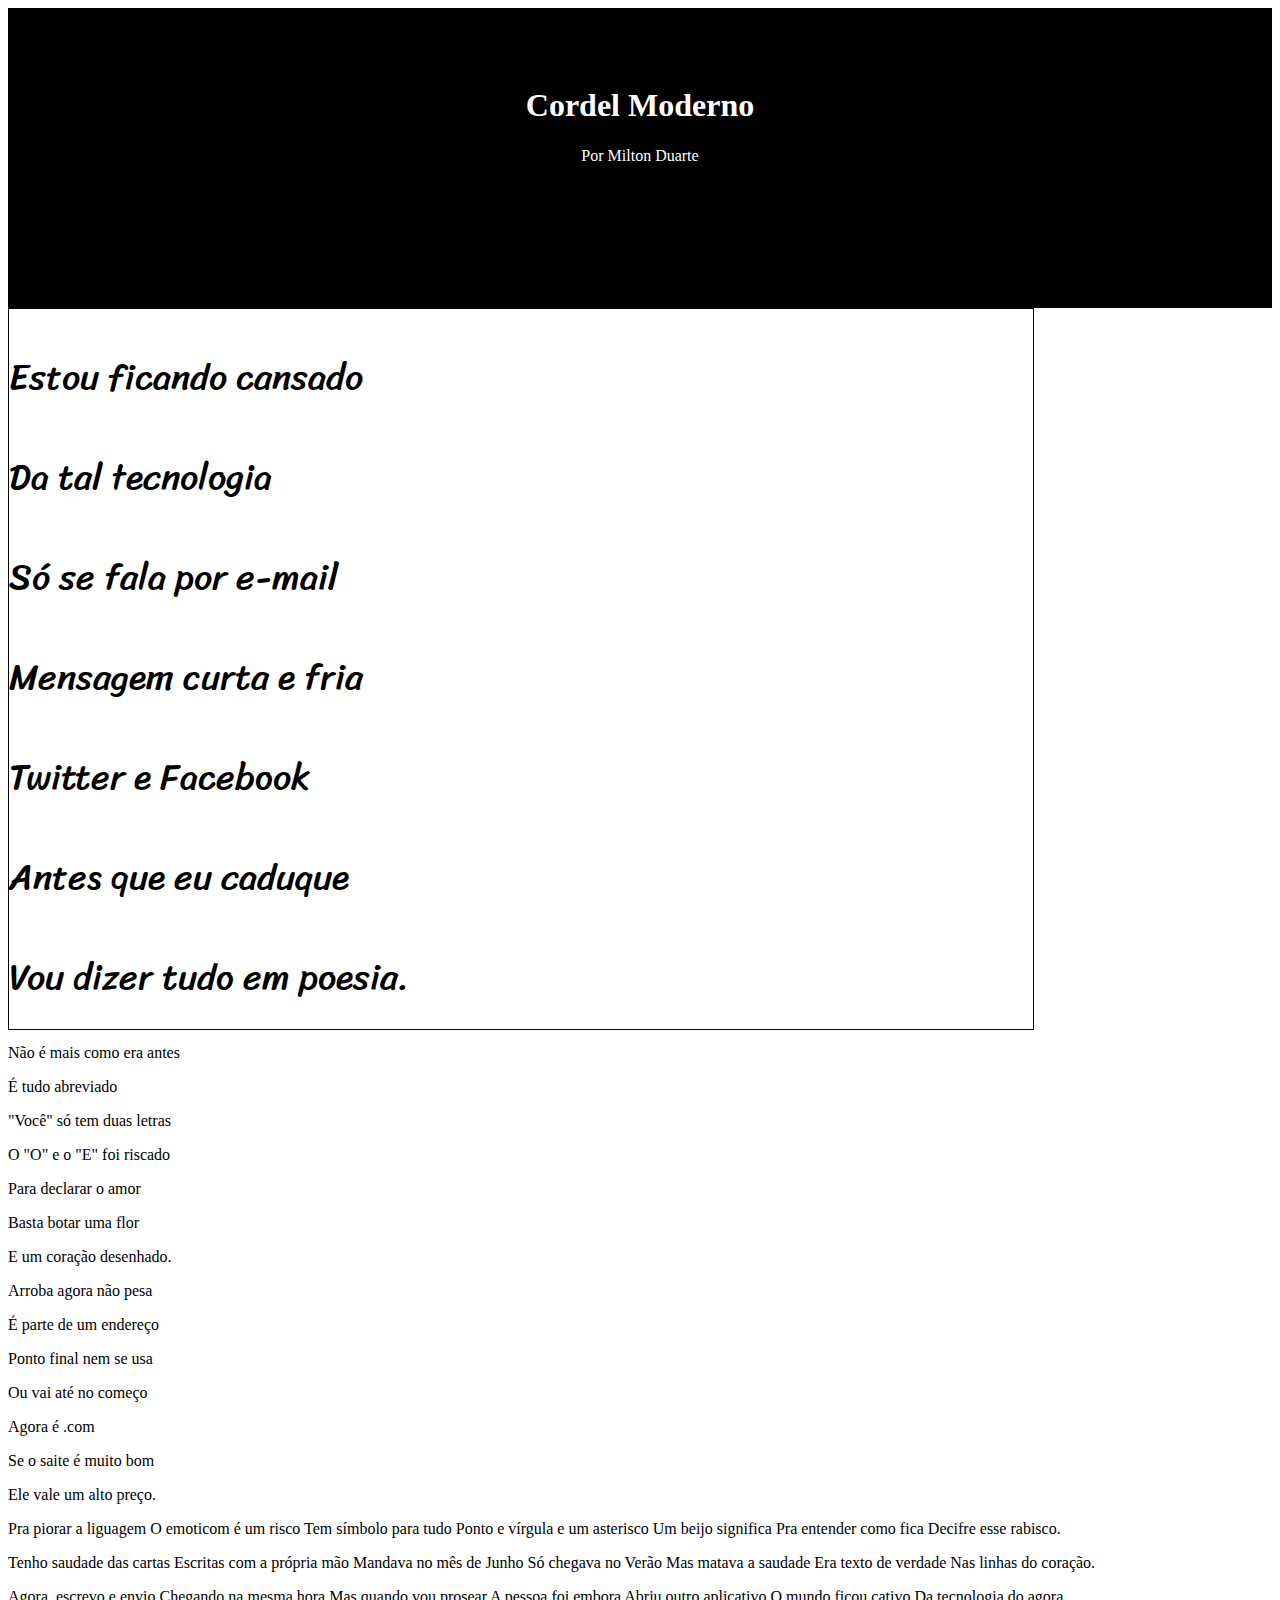
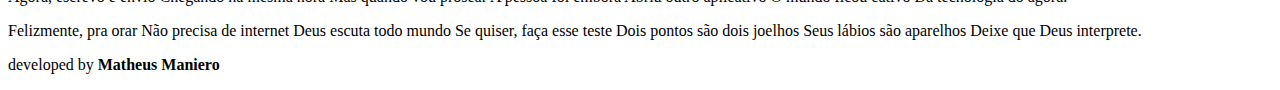
==== Cordel Challenge/index.html @ 2fa1e1e5 "first lines" ====
<!DOCTYPE html>
<html lang="pt-br">
<head>
    <meta charset="UTF-8">
    <meta http-equiv="X-UA-Compatible" content="IE=edge">
    <meta name="viewport" content="width=device-width, initial-scale=1.0">
    <link rel="stylesheet" href="style.css">
    <title>Cordel Challenge by Curso em Vídeo</title>
</head>
<body>
    <header>
        <h1>Cordel Moderno</h1>
        <p>Por Milton Duarte</p>
    </header>
    <main>
        <section class="white-part">
            <div class="content-box">
                <p> Estou ficando cansado </p>
                    <p>Da tal tecnologia </p>
                    <p>Só se fala por e-mail</p>
                    <p>Mensagem curta e fria</p>
                    <p>Twitter e Facebook</p>
                    <p>Antes que eu caduque</p>
                    <p>Vou dizer tudo em poesia.</p>
            </div>

        </section>
        <section>
            <div>
                <p>Não é mais como era antes</p>
                    <p>É tudo abreviado</p>
                    <p>"Você" só tem duas letras</p>
                    <p>O "O" e o "E" foi riscado</p>
                    <p>Para declarar o amor</p>
                    <p>Basta botar uma flor</p>
                    <p>E um coração desenhado.</p>
            </div>

        </section>
        <section>
            <div>
                <p>Arroba agora não pesa</p> 
                    <p>É parte de um endereço</p>
                    <p>Ponto final nem se usa</p>
                    <p>Ou vai até no começo</p>
                    <p>Agora é .com</p>
                    <p>Se o saite é muito bom</p>
                    <p>Ele vale um alto preço.</p>
            </div>
            <div>
                <p>Pra piorar a liguagem
                    O emoticom é um risco
                    Tem símbolo para tudo
                    Ponto e vírgula e um asterisco
                    Um beijo significa
                    Pra entender como fica
                    Decifre esse rabisco.</p>
            </div>

        </section>
        <section>
            <div>
                <p>Tenho saudade das cartas
                    Escritas com a própria mão
                    Mandava no mês de Junho
                    Só chegava no Verão
                    Mas matava a saudade
                    Era texto de verdade
                    Nas linhas do coração.</p>
            </div>

        </section>
        <section>
            <div>
                <p>
                    Agora, escrevo e envio
                    Chegando na mesma hora
                    Mas quando vou prosear
                    A pessoa foi embora
                    Abriu outro aplicativo
                    O mundo ficou cativo
                    Da tecnologia do agora.</p>
            </div>

            <div>
                <p>Felizmente, pra orar
                    Não precisa de internet
                    Deus escuta todo mundo
                    Se quiser, faça esse teste
                    Dois pontos são dois joelhos
                    Seus lábios são aparelhos
                    Deixe que Deus interprete.</p>
            </div>

        </section>
    </main>
    <footer>
        <p>developed by <strong>Matheus Maniero</strong></p>

    </footer>
    
</body>
</html>
---- Cordel Challenge/style.css ----
@import url('https://fonts.googleapis.com/css2?family=Sriracha&display=swap');
@import url('https://fonts.googleapis.com/css2?family=Passion+One&display=swap');
@charset "UTF-8";

:root {
    --white: #ffffff;
    --black: #000000;
    --passion:  'Passion One', cursive;
    --sriracha: 'Sriracha', cursive;
}

header {
    position: relative;
    background-color: var(--black);
    height: 300px;
    max-width: 100vw;
    color: var(--white);
    
}

header h1  {
    position: absolute;    
    top: 50%;
    left: 50%;
    transform: translate(-50%,-250%);
}

header p  {
    position: absolute;
    top: 50%;
    left: 50%;
    transform: translate(-50%, -150%);
}



@media (max-width: 500px) {
    header h1 {
        font-size: 1.2em;
    }
    header p {
        font-size: 0.5em;
    }

}

.white-part {
    
    max-width: 100vw;
    height: 80vh;
    background-color: var(--white);

}

.content-box {
    
    width: 80vw;
    height: 100%;
    border: 1px solid black;
    font-family: var(--sriracha);
    font-size: 4vh;
}
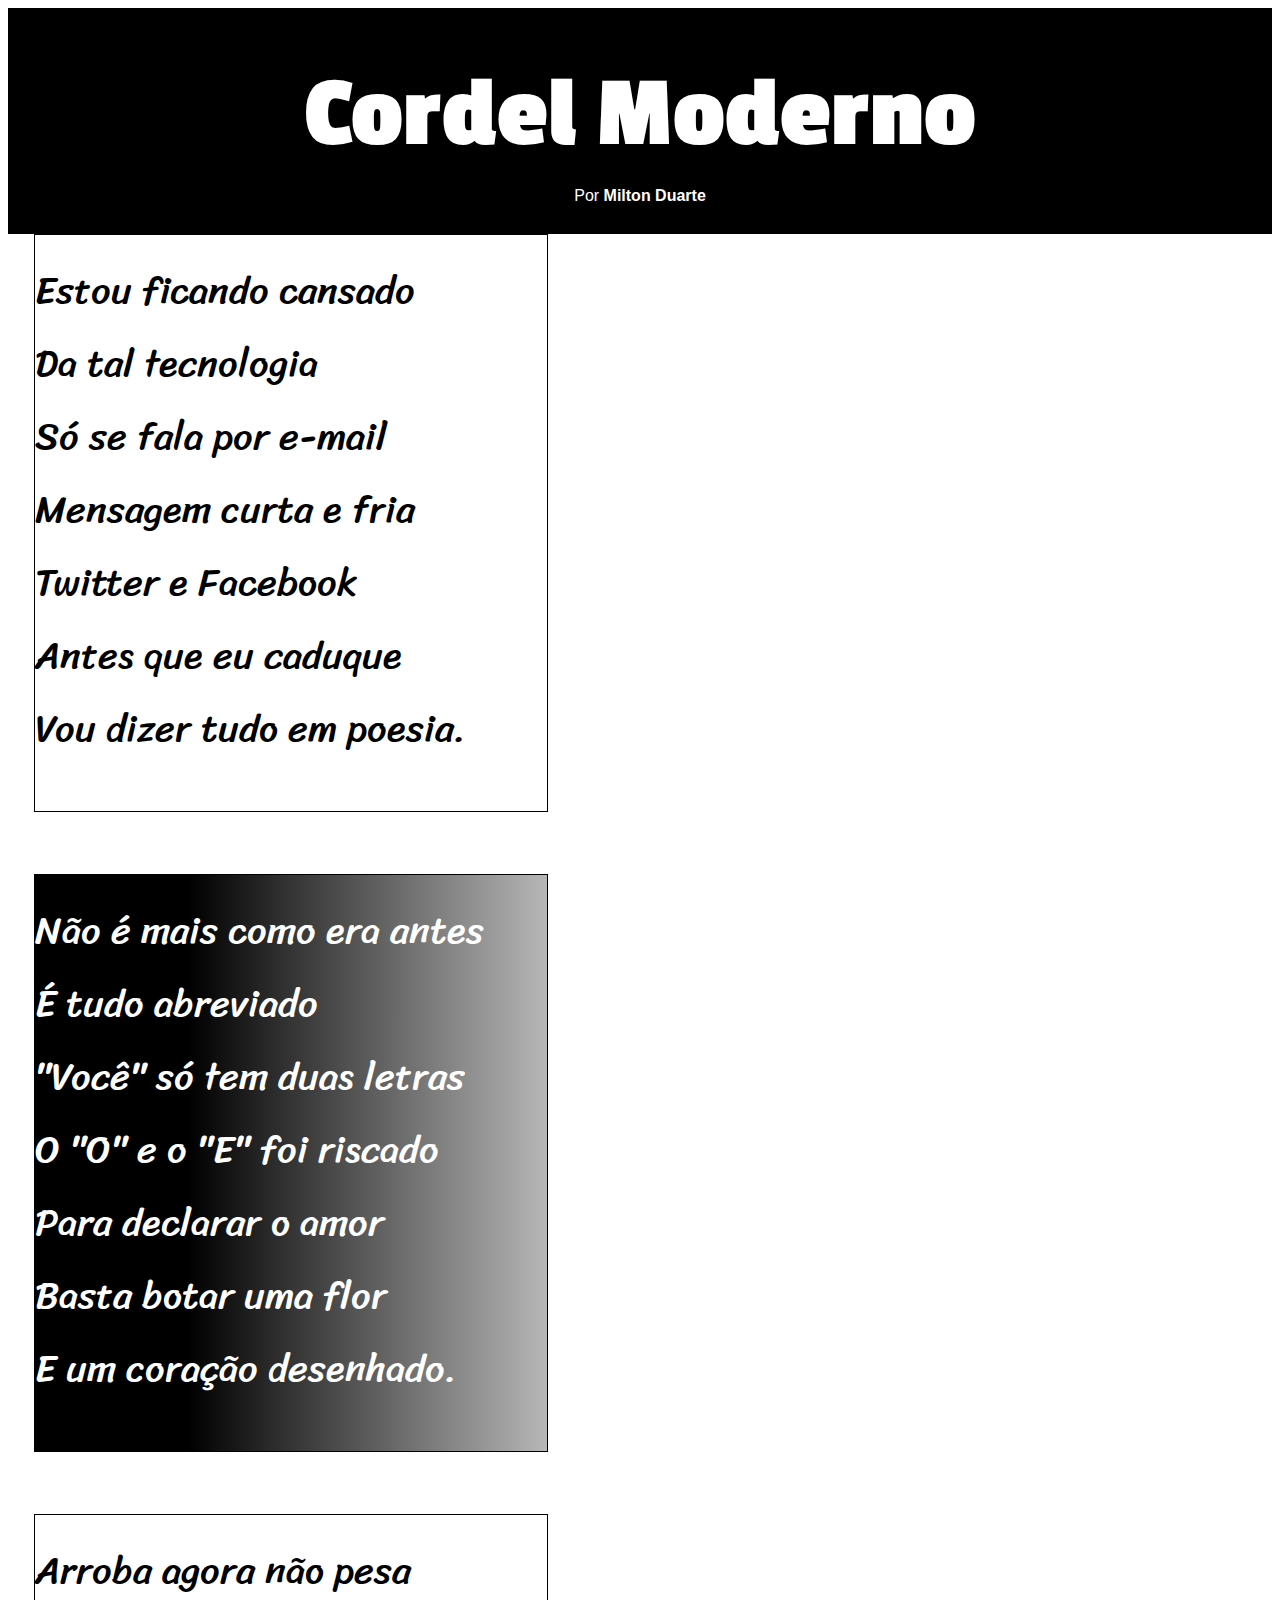
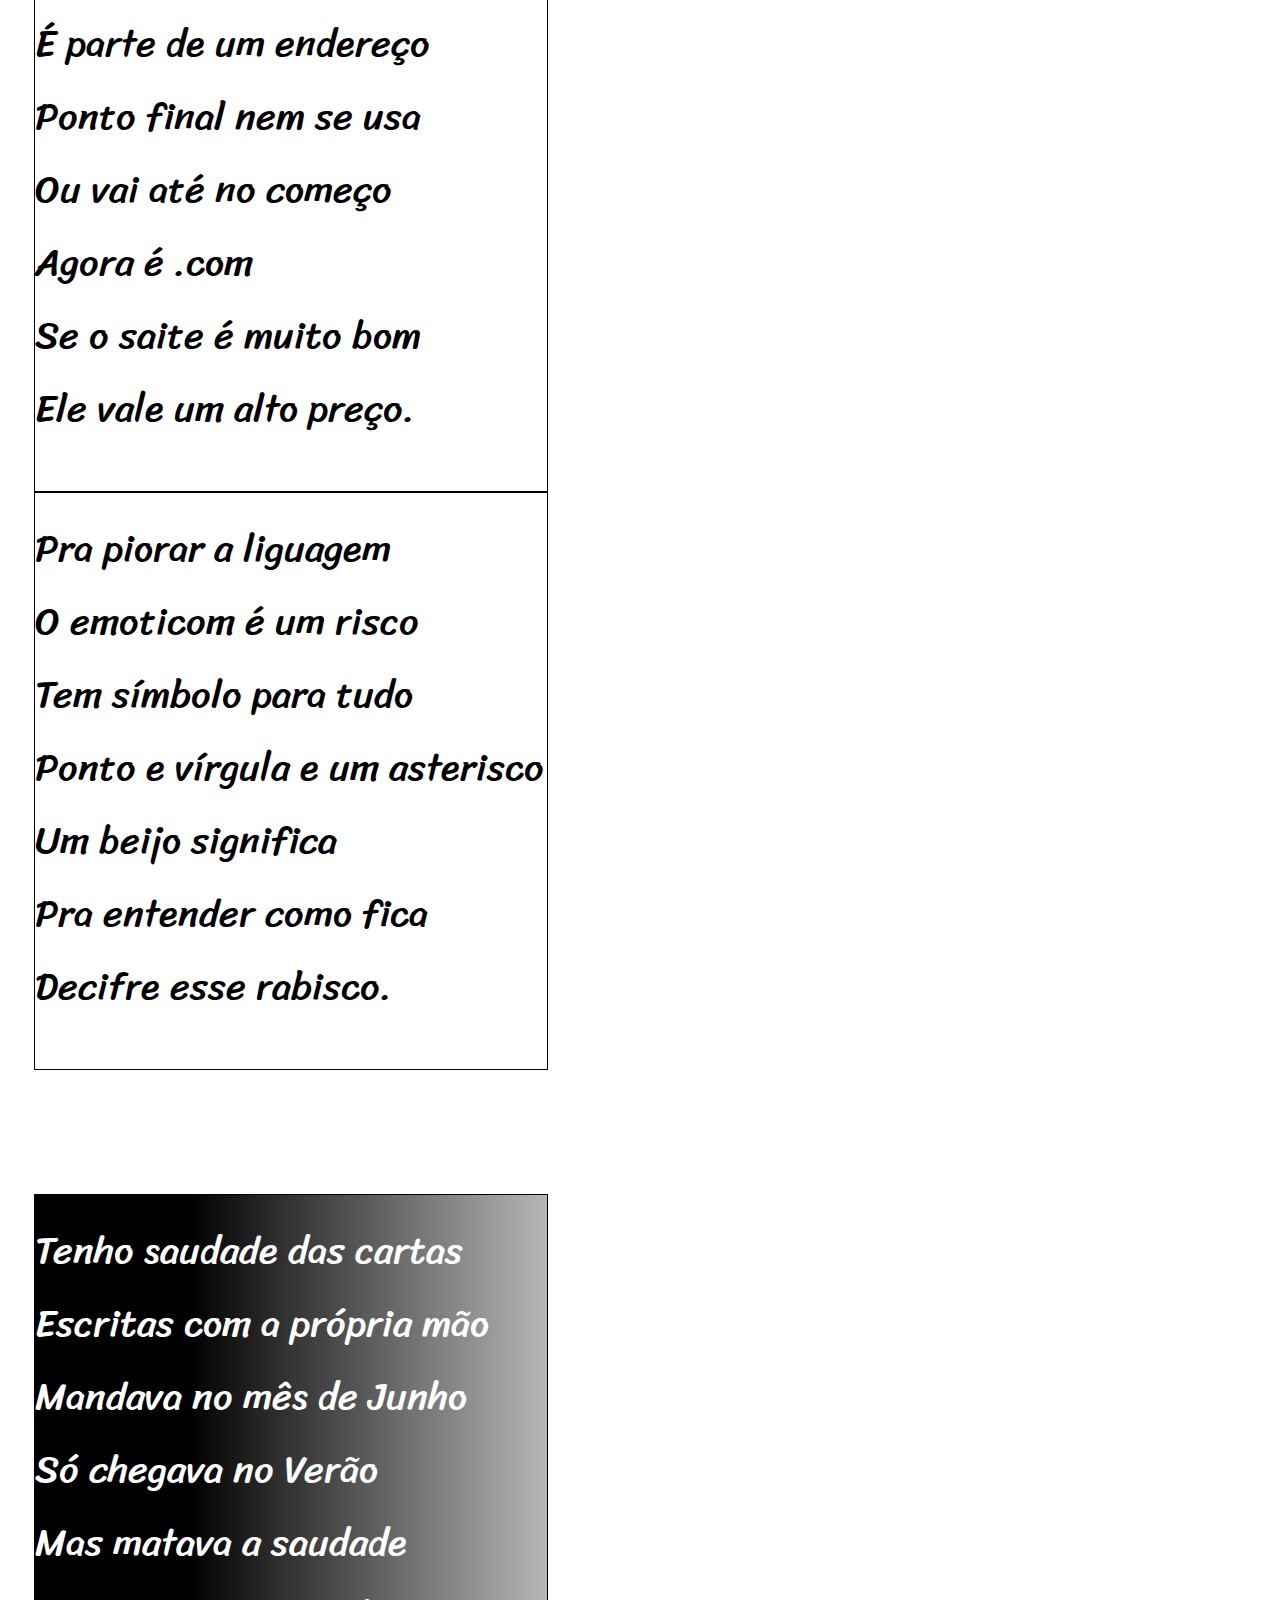
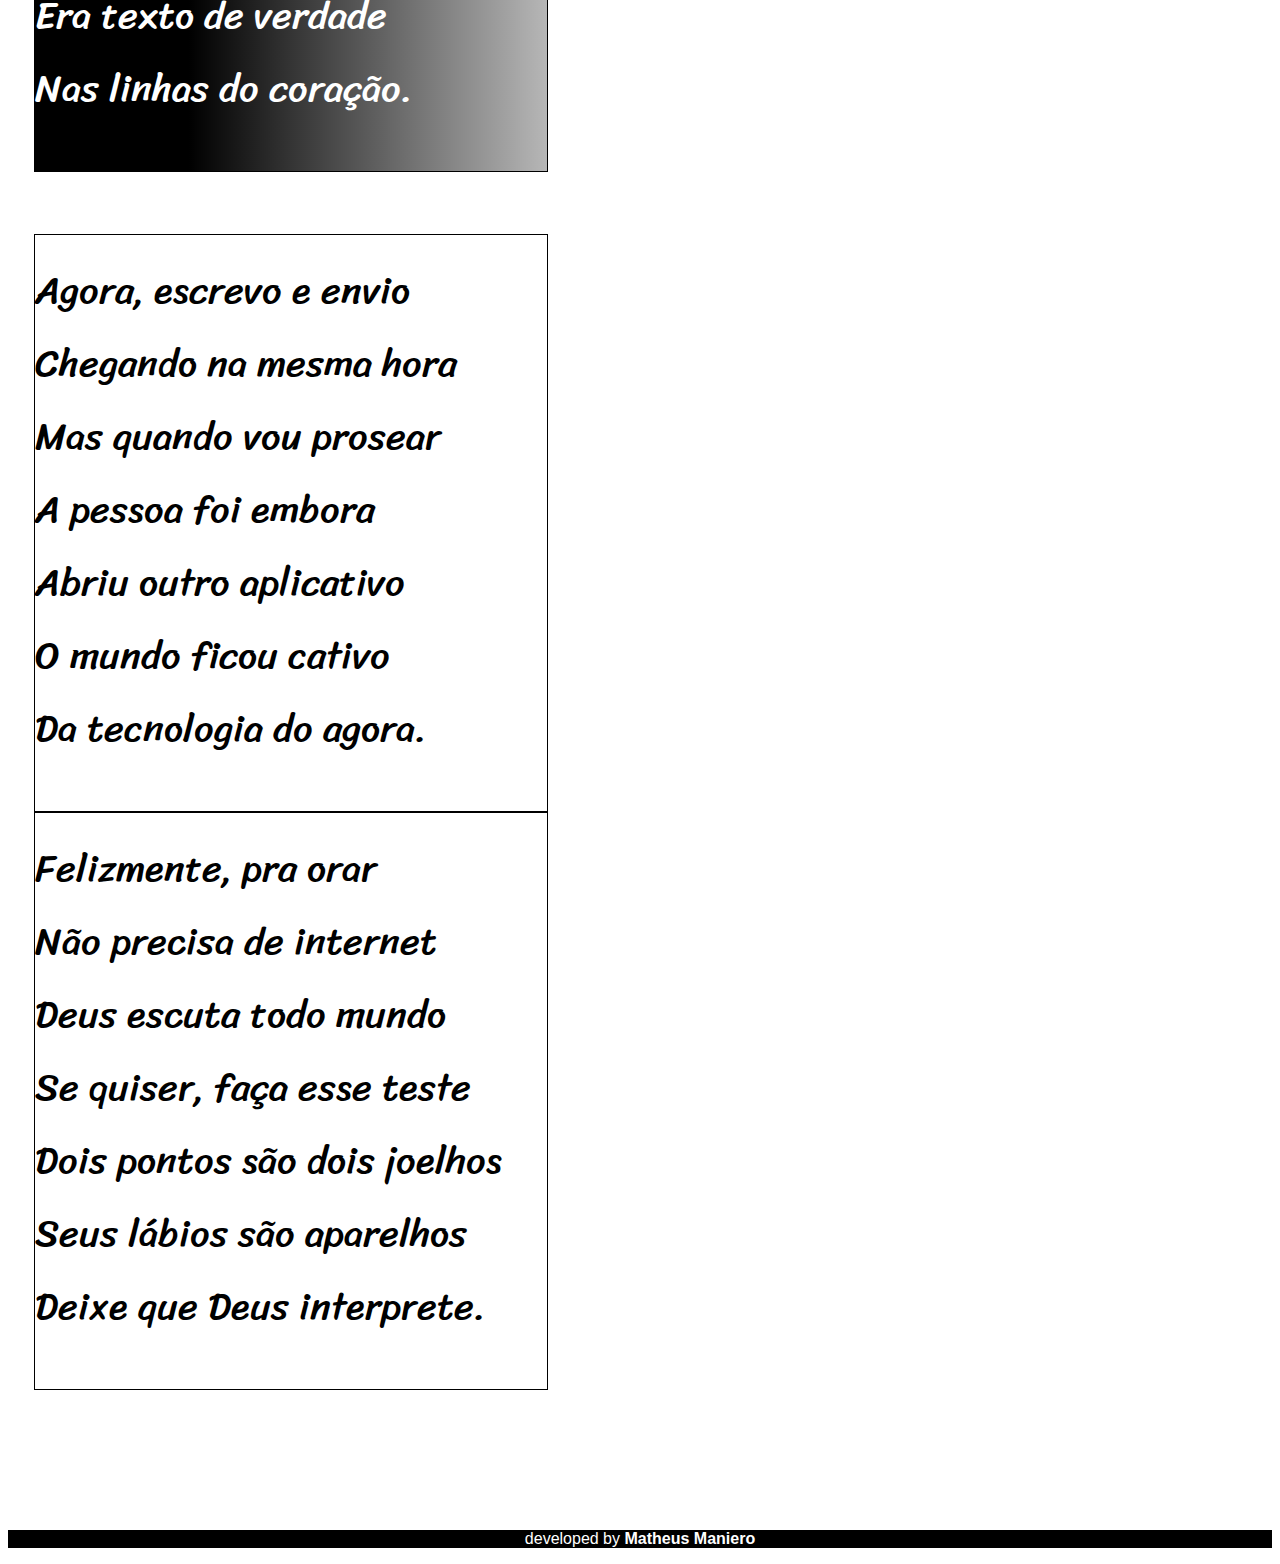
==== commit ac897111: "half of the work done" ====
--- a/Cordel Challenge/index.html
+++ b/Cordel Challenge/index.html
@@ -10,10 +10,10 @@
 <body>
     <header>
         <h1>Cordel Moderno</h1>
-        <p>Por Milton Duarte</p>
+        <p>Por <a href="https://www.recantodasletras.com.br/poesias/3186743" target="_blank" rel="external"><strong>Milton Duarte</strong></a></p>
     </header>
     <main>
-        <section class="white-part">
+        <section class="container">
             <div class="content-box">
                 <p> Estou ficando cansado </p>
                     <p>Da tal tecnologia </p>
@@ -25,8 +25,8 @@
             </div>
 
         </section>
-        <section>
-            <div>
+        <section class="container">
+            <div class="content-box" id="bg-color">
                 <p>Não é mais como era antes</p>
                     <p>É tudo abreviado</p>
                     <p>"Você" só tem duas letras</p>
@@ -37,8 +37,8 @@
             </div>
 
         </section>
-        <section>
-            <div>
+        <section class="container" id="double-area" >
+            <div class="content-box" id="correct-position">
                 <p>Arroba agora não pesa</p> 
                     <p>É parte de um endereço</p>
                     <p>Ponto final nem se usa</p>
@@ -47,49 +47,48 @@
                     <p>Se o saite é muito bom</p>
                     <p>Ele vale um alto preço.</p>
             </div>
-            <div>
-                <p>Pra piorar a liguagem
-                    O emoticom é um risco
-                    Tem símbolo para tudo
-                    Ponto e vírgula e um asterisco
-                    Um beijo significa
-                    Pra entender como fica
-                    Decifre esse rabisco.</p>
+            <div class="content-box" id="correct-position">
+                <p>Pra piorar a liguagem</p>
+                    <p>O emoticom é um risco</p>
+                    <p>Tem símbolo para tudo</p>
+                    <p>Ponto e vírgula e um asterisco</p>
+                    <p>Um beijo significa</p>
+                    <p>Pra entender como fica</p>
+                    <p>Decifre esse rabisco.</p>
             </div>
 
         </section>
-        <section>
-            <div>
-                <p>Tenho saudade das cartas
-                    Escritas com a própria mão
-                    Mandava no mês de Junho
-                    Só chegava no Verão
-                    Mas matava a saudade
-                    Era texto de verdade
-                    Nas linhas do coração.</p>
+        <section class="container" >
+            <div id="bg-color" class="content-box">
+                <p>Tenho saudade das cartas</p>
+                    <p>Escritas com a própria mão</p>
+                    <p>Mandava no mês de Junho</p>
+                    <p>Só chegava no Verão</p>
+                    <p>Mas matava a saudade</p>
+                    <p>Era texto de verdade</p>
+                    <p>Nas linhas do coração.</p>
             </div>
 
         </section>
-        <section>
-            <div>
-                <p>
-                    Agora, escrevo e envio
-                    Chegando na mesma hora
-                    Mas quando vou prosear
-                    A pessoa foi embora
-                    Abriu outro aplicativo
-                    O mundo ficou cativo
-                    Da tecnologia do agora.</p>
+        <section class="container" id="double-area">
+            <div class="content-box" id="correct-position">
+                <p> Agora, escrevo e envio </p>
+                    <p>Chegando na mesma hora</p>
+                    <p>Mas quando vou prosear</p>
+                    <p>A pessoa foi embora</p>
+                    <p>Abriu outro aplicativo</p>
+                    <p>O mundo ficou cativo</p>
+                    <p>Da tecnologia do agora.</p>
             </div>
 
-            <div>
-                <p>Felizmente, pra orar
-                    Não precisa de internet
-                    Deus escuta todo mundo
-                    Se quiser, faça esse teste
-                    Dois pontos são dois joelhos
-                    Seus lábios são aparelhos
-                    Deixe que Deus interprete.</p>
+            <div class="content-box" id="correct-position">
+                <p>Felizmente, pra orar</p>
+                    <p>Não precisa de internet</p>
+                    <p>Deus escuta todo mundo</p>
+                    <p>Se quiser, faça esse teste</p>
+                    <p>Dois pontos são dois joelhos</p>
+                    <p>Seus lábios são aparelhos</p>
+                    <p>Deixe que Deus interprete.</p>
             </div>
 
         </section>
--- a/Cordel Challenge/style.css
+++ b/Cordel Challenge/style.css
@@ -7,29 +7,48 @@
     --black: #000000;
     --passion:  'Passion One', cursive;
     --sriracha: 'Sriracha', cursive;
+    --bg-gradient: linear-gradient(to right, #000000 30%, #00000049);
+    --footer-font: 'Arial',sans-serif;
 }
 
 header {
-    position: relative;
+    
     background-color: var(--black);
-    height: 300px;
+    
     max-width: 100vw;
     color: var(--white);
+    padding-bottom: 1%;
     
 }
 
 header h1  {
-    position: absolute;    
-    top: 50%;
-    left: 50%;
-    transform: translate(-50%,-250%);
+    text-align: center;
+    margin: 0px;
+    font-family: var(--passion);
+    font-size: 8vw;
+    padding-top: 50px;
+   
+    
 }
 
 header p  {
-    position: absolute;
-    top: 50%;
-    left: 50%;
-    transform: translate(-50%, -150%);
+
+    color: var(--white);
+    text-align: center;
+    font-family: var(--footer-font);
+
+    
+  
+}
+
+header p a {
+    color: var(--white);
+    text-decoration: none;
+
+}
+
+header p a:hover {
+    text-decoration: underline;
 }
 
 
@@ -44,19 +63,50 @@
 
 }
 
-.white-part {
-    
-    max-width: 100vw;
-    height: 80vh;
+.container {
+    position: relative;
+    width: 100vw;
+    height: 50vw;
     background-color: var(--white);
 
 }
 
 .content-box {
-    
-    width: 80vw;
-    height: 100%;
-    border: 1px solid black;
+   
+    width: 40vw;
+    height: 90%;
+     border: 1px solid black; 
     font-family: var(--sriracha);
-    font-size: 4vh;
-}+    font-size: 3vw;
+   line-height: 90%;
+   margin-left: 2%;
+ 
+}
+
+#bg-color {
+    background-image: var(--bg-gradient);
+    color: var(--white);
+}
+
+
+
+
+ #double-area {
+    height: 100vw;
+} 
+
+
+#correct-position {
+    height: 45%;
+}
+
+footer {
+    background-color: var(--black);
+    color: var(--white);
+    text-align: center;
+    font-family: var(--footer-font);
+
+}
+
+
+
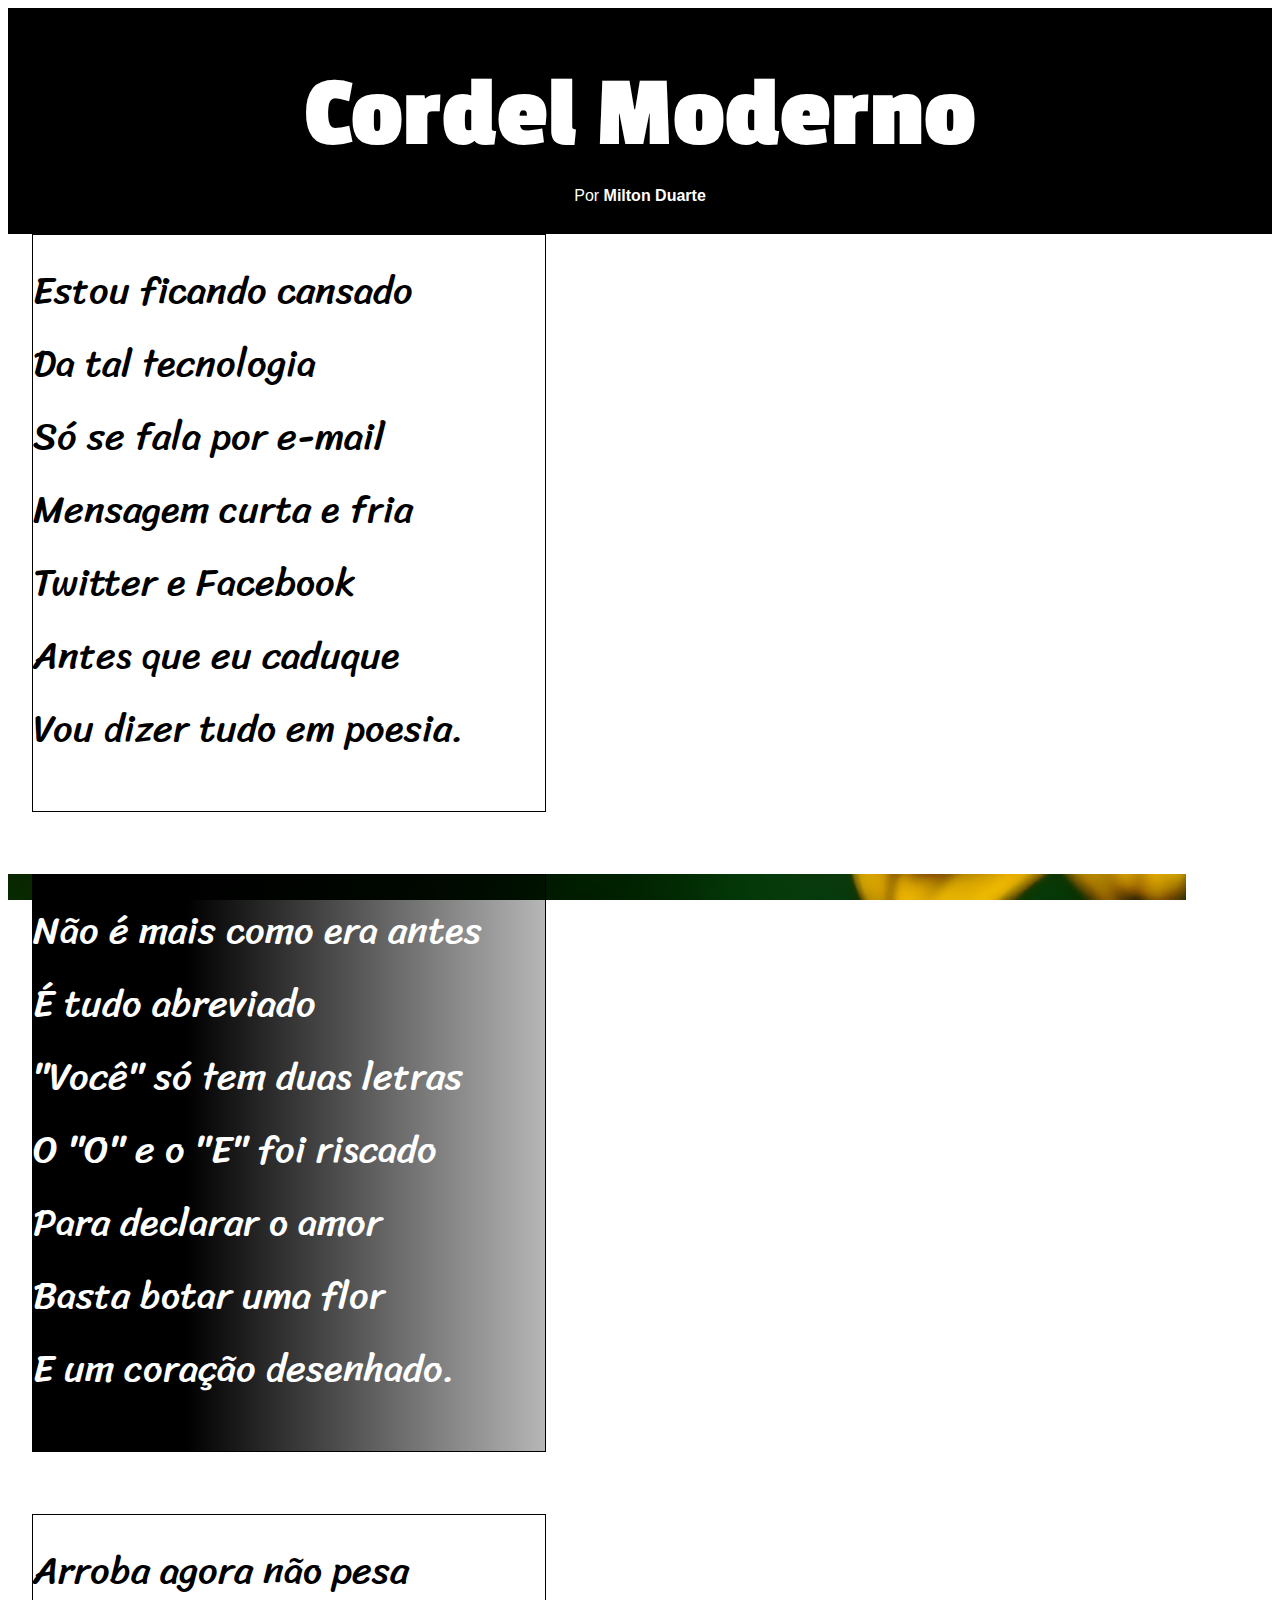
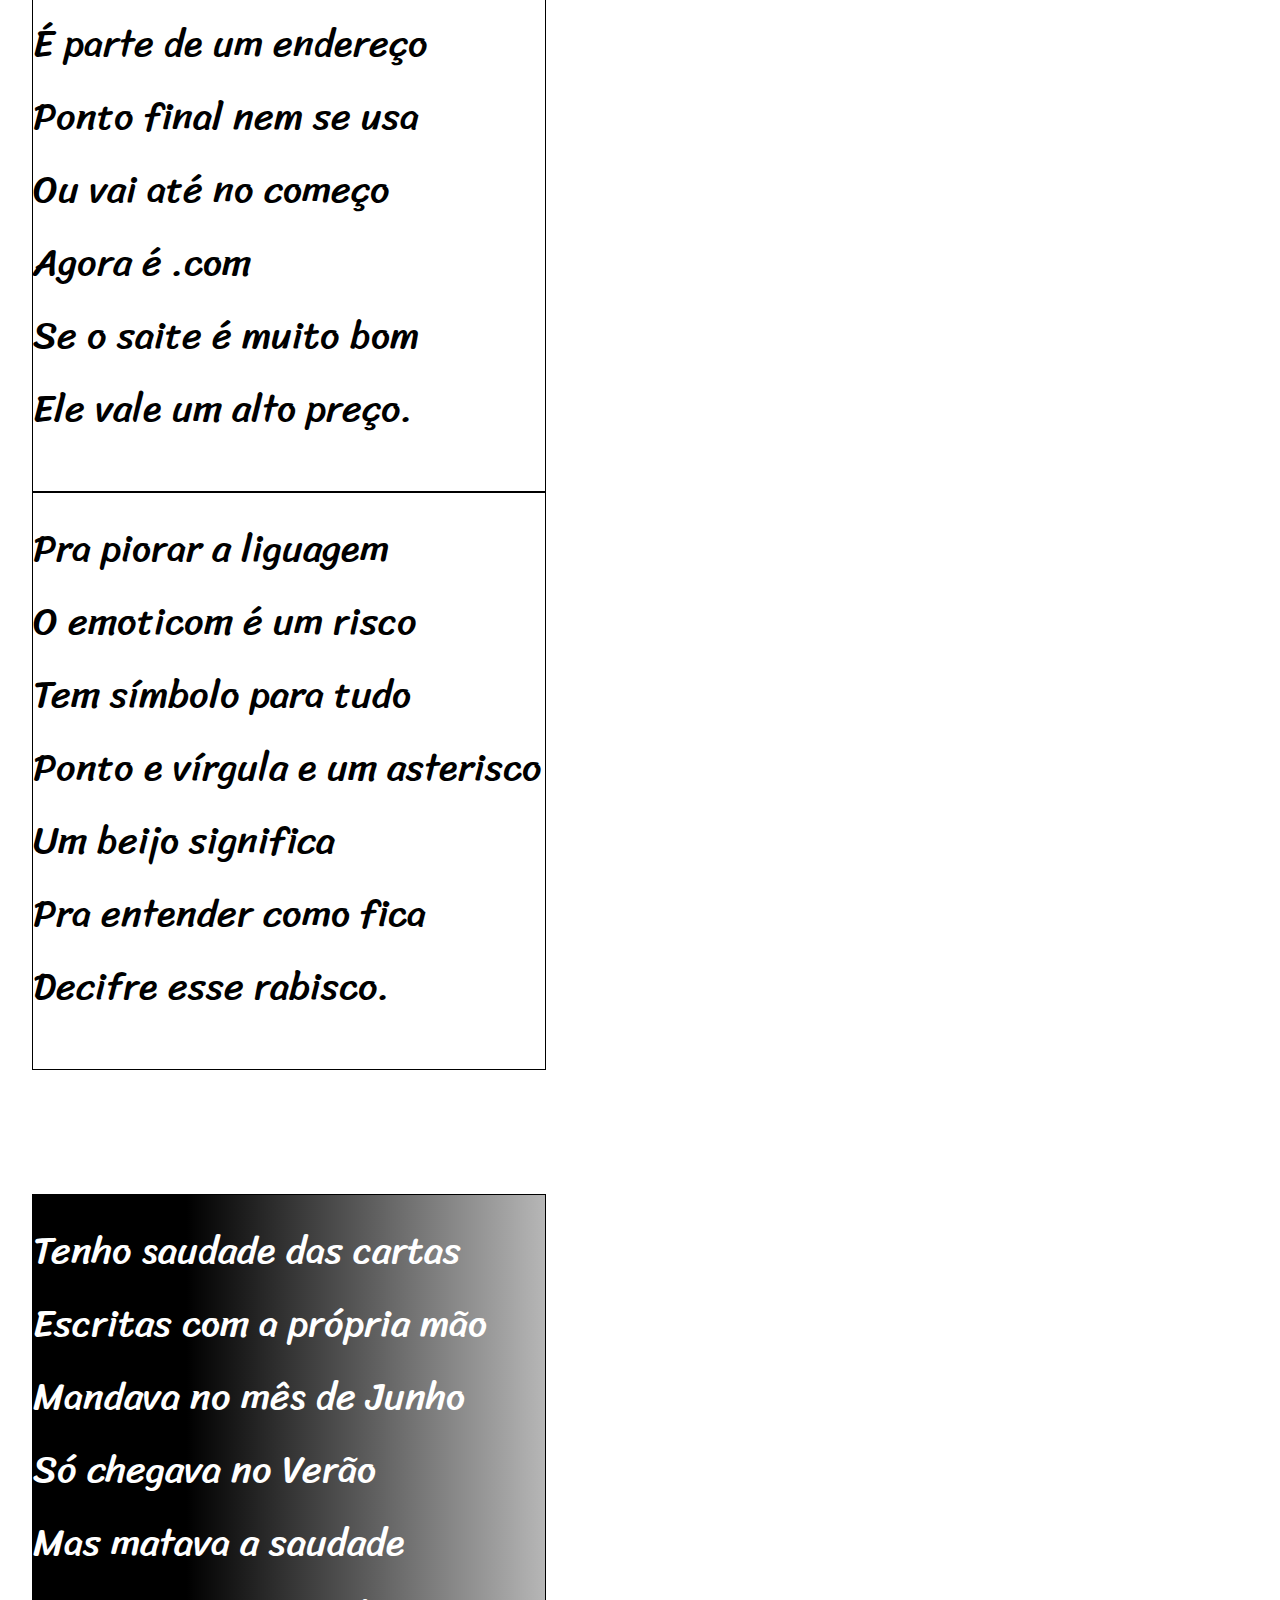
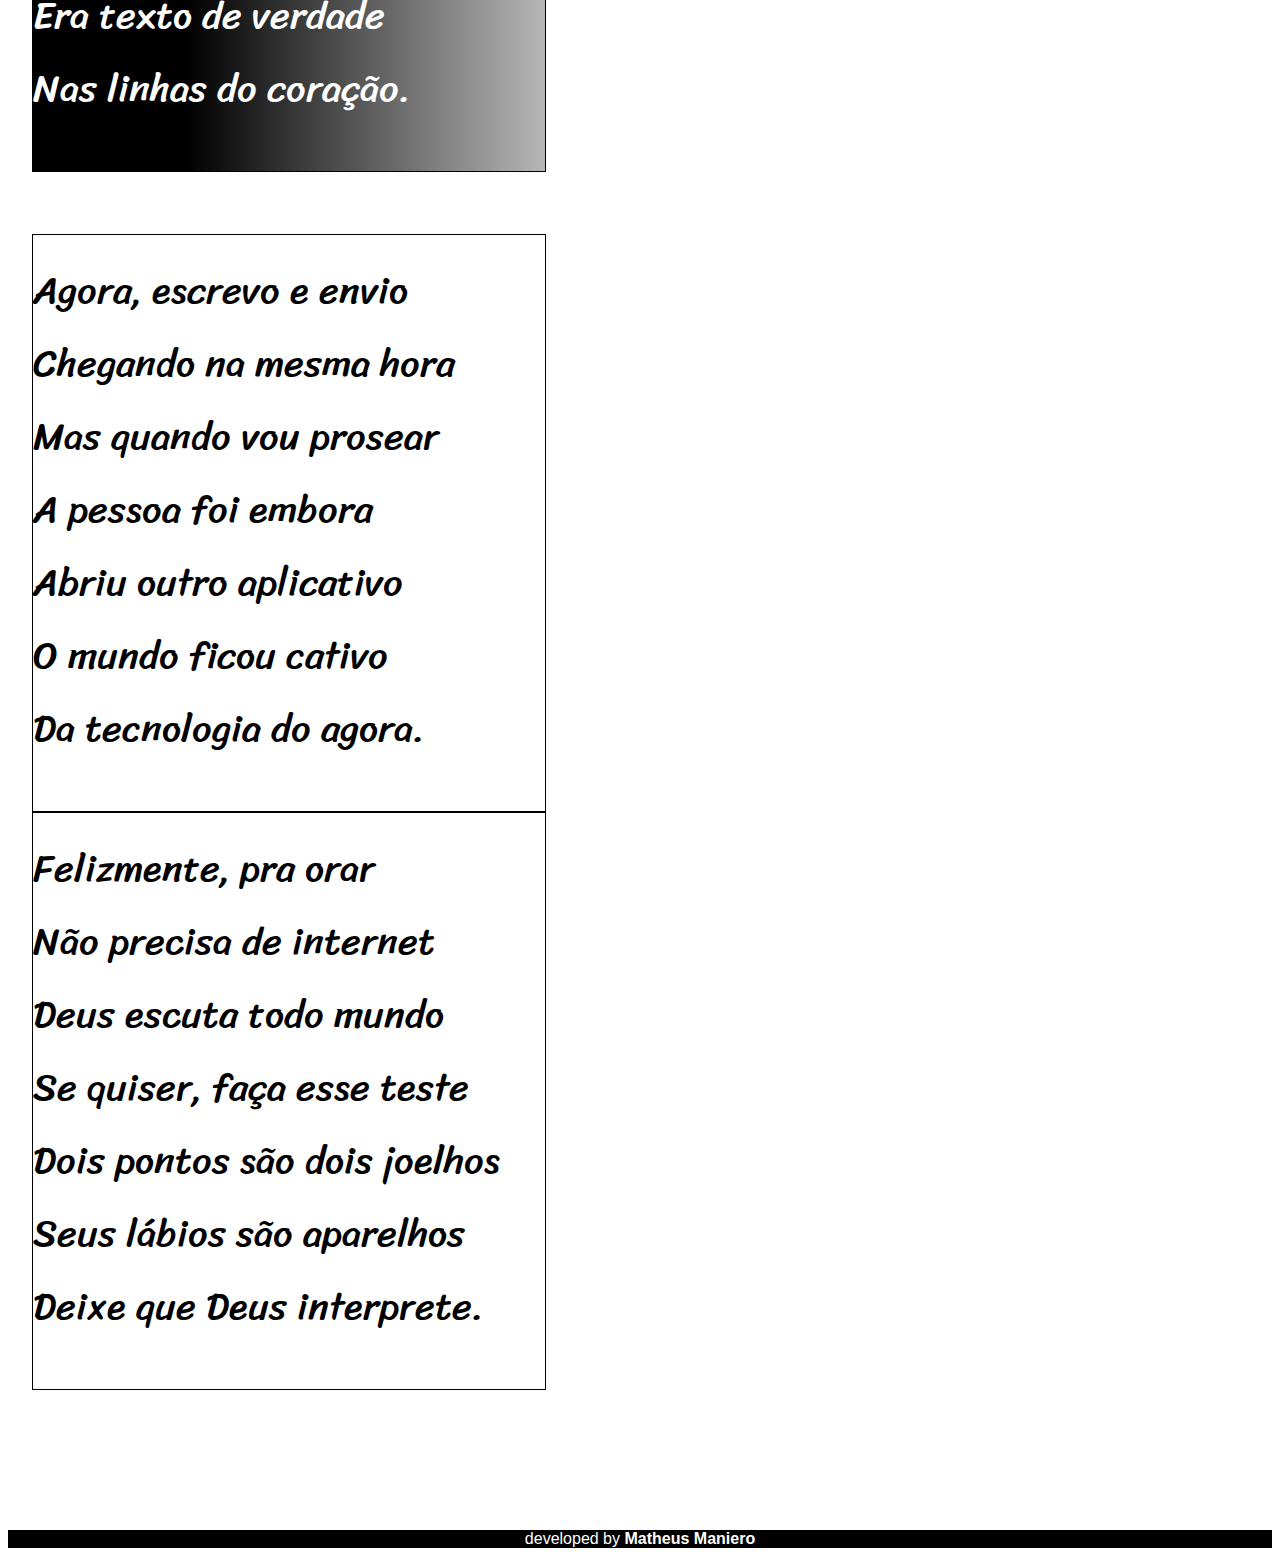
==== commit d271f936: "parallax-efect-add" ====
--- a/Cordel Challenge/index.html
+++ b/Cordel Challenge/index.html
@@ -25,7 +25,7 @@
             </div>
 
         </section>
-        <section class="container">
+        <section class="container" id="parallax-one">
             <div class="content-box" id="bg-color">
                 <p>Não é mais como era antes</p>
                     <p>É tudo abreviado</p>
@@ -58,7 +58,7 @@
             </div>
 
         </section>
-        <section class="container" >
+        <section class="container" id="parallax-two" >
             <div id="bg-color" class="content-box">
                 <p>Tenho saudade das cartas</p>
                     <p>Escritas com a própria mão</p>
--- a/Cordel Challenge/style.css
+++ b/Cordel Challenge/style.css
@@ -65,7 +65,7 @@
 
 .container {
     position: relative;
-    width: 100vw;
+    width: 92vw;
     height: 50vw;
     background-color: var(--white);
 
@@ -109,4 +109,22 @@
 }
 
 
+#parallax-one {
+    background-image: url("images/background001.jpg");
+    background-attachment: fixed;
+    background-position: center;
+    background-repeat: no-repeat;
+    background-size: cover;
+}
 
+#parallax-two {
+    background-image: url("images/background002.jpg");
+    background-size: cover;
+    background-position: center;
+    background-repeat: no-repeat;
+    background-attachment: fixed;
+
+}
+
+
+
